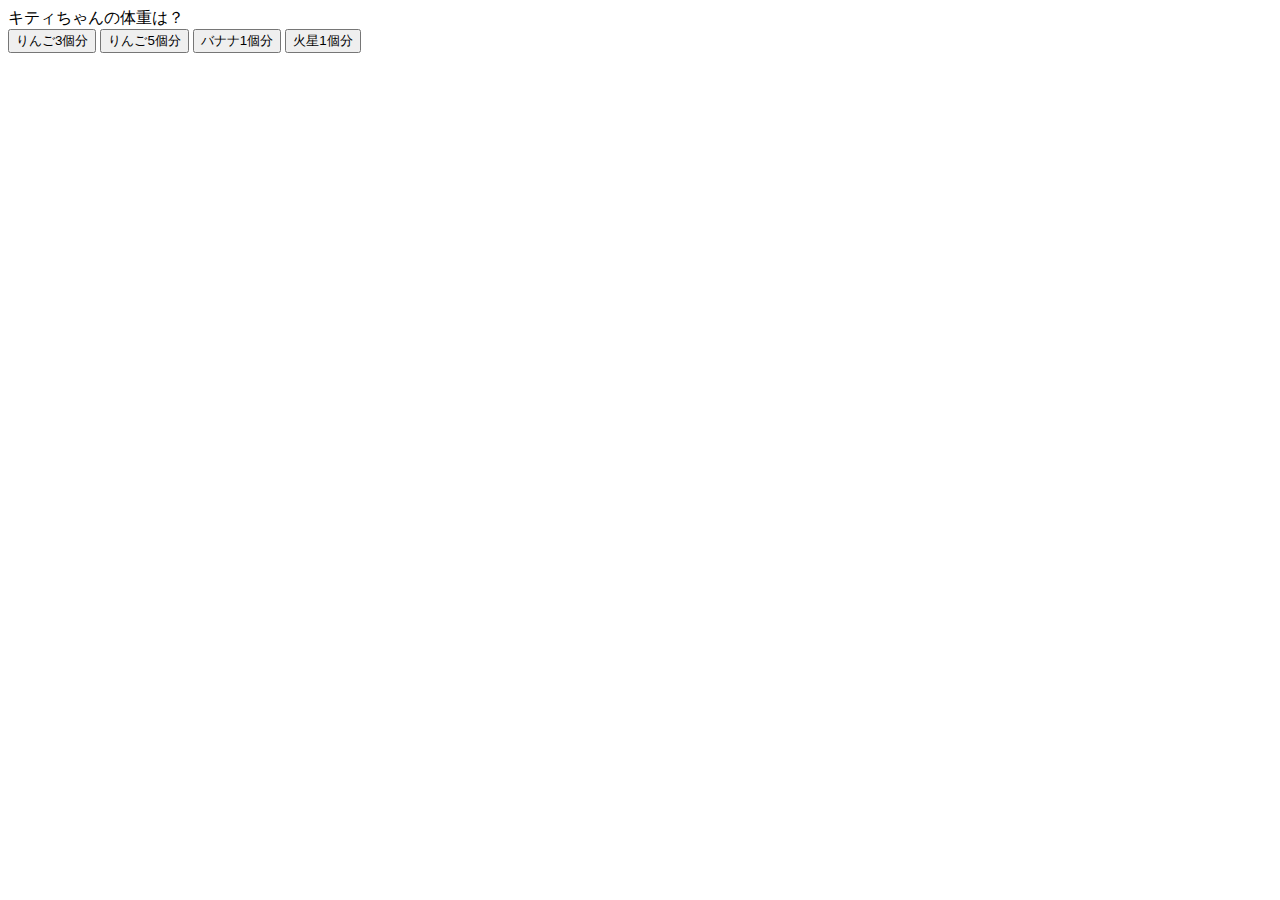
==== 01_quize/index.html @ b71aa372 ":ribbon:クイズアプリ作成" ====
<!DOCTYPE html>
<html lang="en">
<head>
    <meta charset="UTF-8">
    <meta name="viewport" content="width=device-width, initial-scale=1.0">
    <link href="https://cdn.jsdelivr.net/npm/bootstrap@5.0.2/dist/css/bootstrap.min.css" rel="stylesheet" integrity="sha384-EVSTQN3/azprG1Anm3QDgpJLIm9Nao0Yz1ztcQTwFspd3yD65VohhpuuCOmLASjC" crossorigin="anonymous">
    <title>クイズゲーム</title>
</head>
<body>
    <div class="container">
        <div id="js-question" class="mt-3 alert alert-primary" role="alert">
            A simple primary alert—check it out!
        </div>

        <div class="d-flex justify-content-center">
            <button type="button" class="btn btn-primary">Primary</button>
            <button type="button" class="ml-2 btn btn-primary">Primary</button>
            <button type="button" class="ml-1 btn btn-primary">Primary</button>
            <button type="button" class="ml-1 btn-primary">Primary</button>
        </div>
    </div>

    <script src="index.js"></script>
</body>
</html>
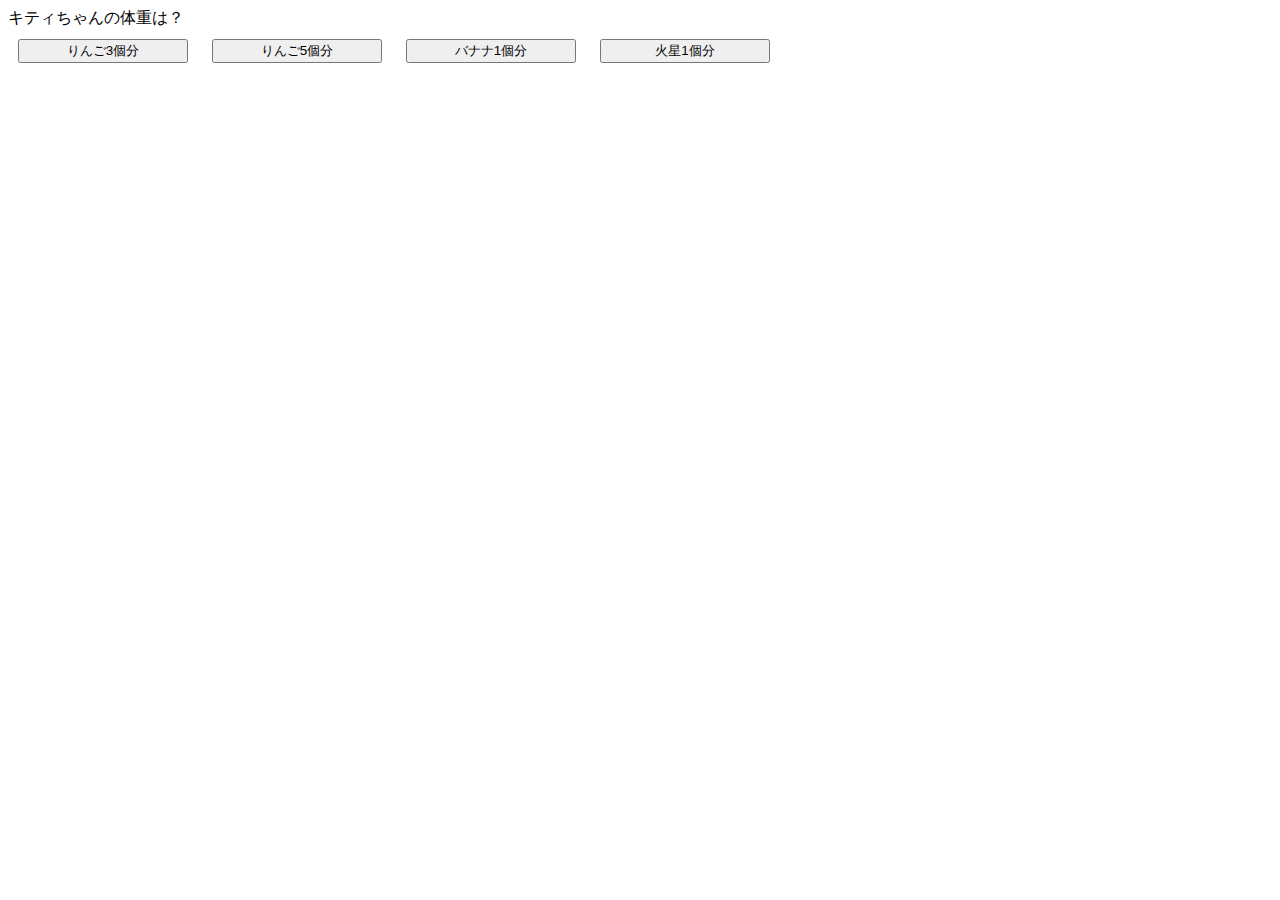
==== commit 19780e43: ":yellow_heart:クイズアプリ" ====
--- a/01_quize/index.html
+++ b/01_quize/index.html
@@ -3,6 +3,7 @@
 <head>
     <meta charset="UTF-8">
     <meta name="viewport" content="width=device-width, initial-scale=1.0">
+    <link rel="stylesheet" href="style.css">
     <link href="https://cdn.jsdelivr.net/npm/bootstrap@5.0.2/dist/css/bootstrap.min.css" rel="stylesheet" integrity="sha384-EVSTQN3/azprG1Anm3QDgpJLIm9Nao0Yz1ztcQTwFspd3yD65VohhpuuCOmLASjC" crossorigin="anonymous">
     <title>クイズゲーム</title>
 </head>
@@ -14,9 +15,9 @@
 
         <div class="d-flex justify-content-center">
             <button type="button" class="btn btn-primary">Primary</button>
-            <button type="button" class="ml-2 btn btn-primary">Primary</button>
-            <button type="button" class="ml-1 btn btn-primary">Primary</button>
-            <button type="button" class="ml-1 btn-primary">Primary</button>
+            <button type="button" class="btn btn-primary">Primary</button>
+            <button type="button" class="btn btn-primary">Primary</button>
+            <button type="button" class="btn btn-primary">Primary</button>
         </div>
     </div>
 
--- a/01_quize/style.css
+++ b/01_quize/style.css
@@ -0,0 +1,4 @@
+.btn {
+    margin: 10px;
+    width: 170px;
+}